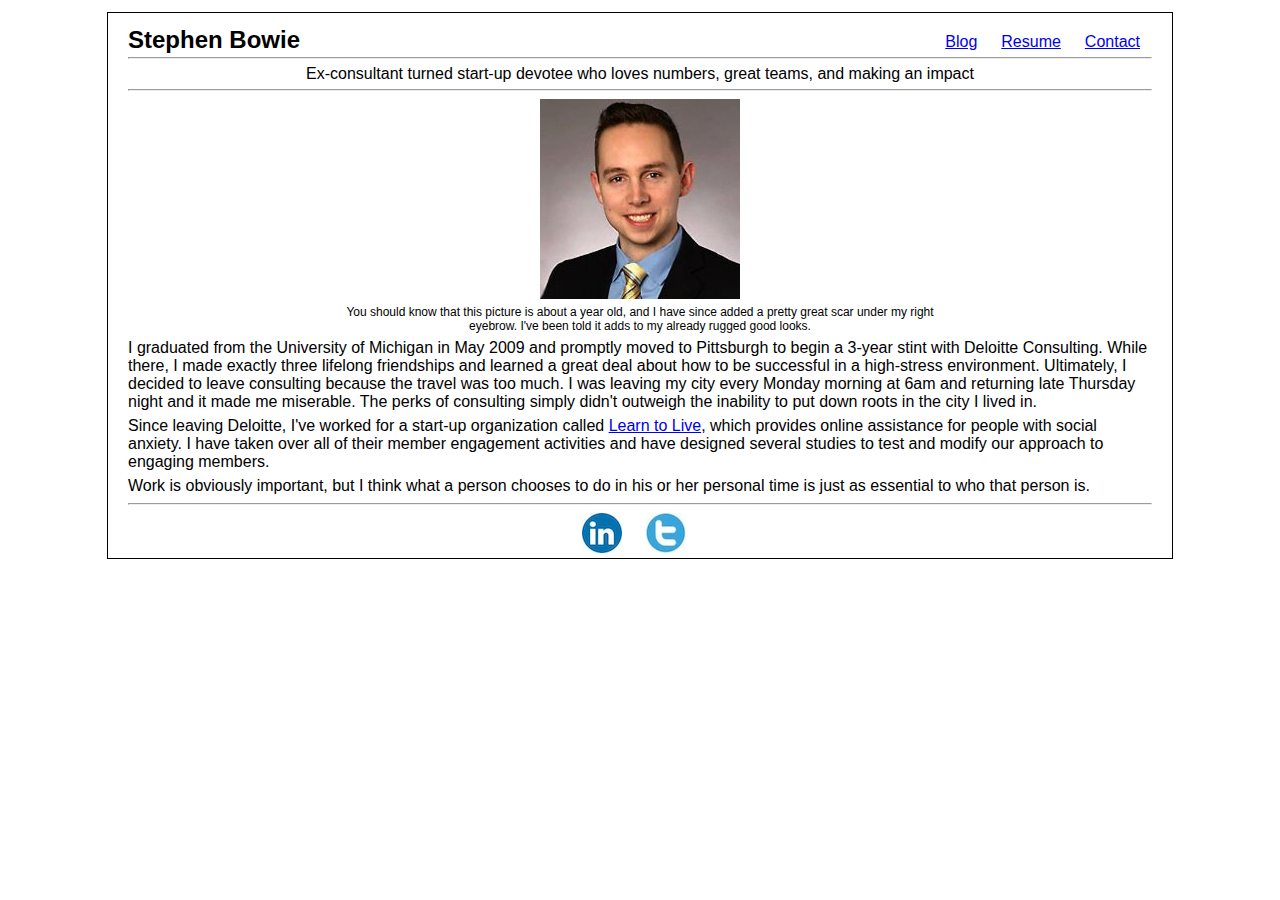
==== index.html @ 64c804e0 "d" ====
<!DOCtype html>
<html>
<head>
<title>
	Introducing: Stephen Bowie
</title>
<link href="style.css" rel="stylesheet" type="text/css" />
</head>
<body style="font-family:Arial">
	<header><h1>Stephen Bowie</h1>
	
	<ul>
		<li><a href="mailto:stbowie@gmail.com" title="Email me!">Contact</a></li>
		<li><a href="assets/resume/resume.pdf">Resume</a></li>
		<li><a href="blog.html">Blog</a></li>
	</ul>
</header>
<div class="clear"></div>
<hr>
	<h2 align="center">Ex-consultant turned start-up devotee who loves numbers, great teams, and making an impact
	</h2>
	<hr>
<img class="centered" alt="This is a picture of Stephen's face. Many describe him as the very image of manliness." src="assets/images/headshot.jpg"></p>
<h6>You should know that this picture is about a year old, and I have since added a pretty great scar under my right eyebrow. I've been told it adds to my already rugged good looks.</h6>
<contentMain><p>I graduated from the University of Michigan in May 2009 and promptly moved to Pittsburgh to begin a 3-year stint with Deloitte Consulting. While there, I made exactly three lifelong friendships and learned a great deal about how to be successful in a high-stress environment. Ultimately, I decided to leave consulting because the travel was too much. I was leaving my city every Monday morning at 6am and returning late Thursday night and it made me miserable. The perks of consulting simply didn't outweigh the inability to put down roots in the city I lived in.
	</p>
	<p>Since leaving Deloitte, I've worked for a start-up organization called <a href="http://learntolive.com" target="_blank">Learn to Live</a>, which provides online assistance for people with social anxiety. I have taken over all of their member engagement activities and have designed several studies to test and modify our approach to engaging members.
	</p>
	<p>Work is obviously important, but I think what a person chooses to do in his or her personal time is just as essential to who that person is. </p>
</contentMain>

<hr>
<footer>
<ul>
	<li><a alt="LinkedIn" href="http://www.linkedin.com/in/stephenbowie"><img src="assets/images/linkedin.jpeg"></a></li>
	<li><a alt="Twitter" href="https://twitter.com/StBowie"><img src="assets/images/twitter.jpeg"></a></li>
</ul>
</footer>

</body>
</html>
---- style.css ----
/* http://meyerweb.com/eric/tools/css/reset/ 
   v2.0 | 20110126
   License: none (public domain)
*/

html, body, div, span, applet, object, iframe,
h1, h2, h3, h4, h5, h6, p, blockquote, pre,
a, abbr, acronym, address, big, cite, code,
del, dfn, em, img, ins, kbd, q, s, samp,
small, strike, strong, sub, sup, tt, var,
b, u, i, center,
dl, dt, dd, ol, ul, li,
fieldset, form, label, legend,
table, caption, tbody, tfoot, thead, tr, th, td,
article, aside, canvas, details, embed, 
figure, figcaption, footer, header, hgroup, 
menu, nav, output, ruby, section, summary,
time, mark, audio, video {
  margin: 0;
        padding: 0;
        border: 0;
        font-size: 100%;
        font: inherit;
        vertical-align: baseline;
}
/* HTML5 display-role reset for older browsers */
article, aside, details, figcaption, figure, 
footer, header, hgroup, menu, nav, section {
        display: block;
}
body {
        line-height: 1;
}
ol, ul {
        list-style: none;
}
blockquote, q {
        quotes: none;
}
blockquote:before, blockquote:after,
q:before, q:after {
        content: '';
        content: none;
}
table {
        border-collapse: collapse;
        border-spacing: 0;
}

/* END OF RESET - Start of Your CSS*/


body {
	width:1024px;
	margin:12px auto;
	padding:20px 20px 45px 20px;
	font-family: Arial, sans serif;
	text-decoration: none;
	line-height: 14px;
	border: 1px solid black;
}
h1 {
	font-size: 24px;
	font-weight: bold;
}
h2 {
	text-align: center
}
header {
	height: 16px;
}
header ul {
	margin-top:-12px;
}
header ul li {
	float: right;
	margin: 0 12px;
}
footer ul {
	margin:0 auto;
	width: 140px;
}
footer ul li {
	float: left;
	margin: 0 12px;
}
.clear{
	clear: both;
}
h2 {
	font-size: 16px;
	font-weight: none;
}
contentMain {
	line-height: 18px;
}
p {
	margin-top: 6px
}
h6 {
	text-align: center;
	font-size: 12px;
	width: 600px;
    margin-left: auto;
    margin-right: auto;
}
img.centered {
	display: block;
    margin-left: auto;
    margin-right: auto;
}
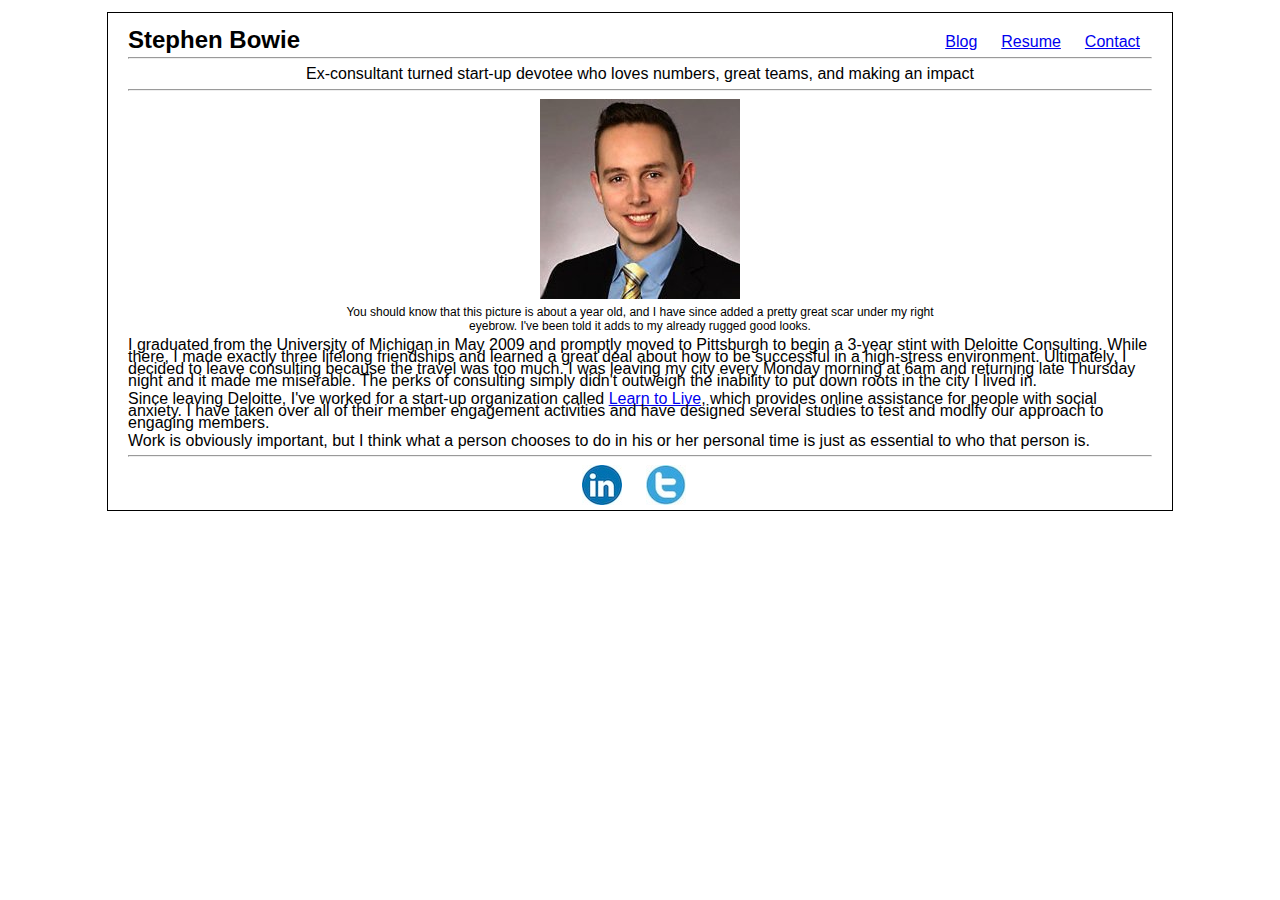
==== commit 1a4a8a59: "d" ====
--- a/index.html
+++ b/index.html
@@ -22,12 +22,12 @@
 	<hr>
 <img class="centered" alt="This is a picture of Stephen's face. Many describe him as the very image of manliness." src="assets/images/headshot.jpg"></p>
 <h6>You should know that this picture is about a year old, and I have since added a pretty great scar under my right eyebrow. I've been told it adds to my already rugged good looks.</h6>
-<contentMain><p>I graduated from the University of Michigan in May 2009 and promptly moved to Pittsburgh to begin a 3-year stint with Deloitte Consulting. While there, I made exactly three lifelong friendships and learned a great deal about how to be successful in a high-stress environment. Ultimately, I decided to leave consulting because the travel was too much. I was leaving my city every Monday morning at 6am and returning late Thursday night and it made me miserable. The perks of consulting simply didn't outweigh the inability to put down roots in the city I lived in.
+<div class="main"><p>I graduated from the University of Michigan in May 2009 and promptly moved to Pittsburgh to begin a 3-year stint with Deloitte Consulting. While there, I made exactly three lifelong friendships and learned a great deal about how to be successful in a high-stress environment. Ultimately, I decided to leave consulting because the travel was too much. I was leaving my city every Monday morning at 6am and returning late Thursday night and it made me miserable. The perks of consulting simply didn't outweigh the inability to put down roots in the city I lived in.
 	</p>
 	<p>Since leaving Deloitte, I've worked for a start-up organization called <a href="http://learntolive.com" target="_blank">Learn to Live</a>, which provides online assistance for people with social anxiety. I have taken over all of their member engagement activities and have designed several studies to test and modify our approach to engaging members.
 	</p>
 	<p>Work is obviously important, but I think what a person chooses to do in his or her personal time is just as essential to who that person is. </p>
-</contentMain>
+</div>
 
 <hr>
 <footer>
--- a/style.css
+++ b/style.css
@@ -54,7 +54,7 @@
 	width:1024px;
 	margin:12px auto;
 	padding:20px 20px 45px 20px;
-	font-family: Arial, sans serif;
+	font-family: Arial, sans-serif;
 	text-decoration: none;
 	line-height: 14px;
 	border: 1px solid black;
@@ -91,8 +91,8 @@
 	font-size: 16px;
 	font-weight: none;
 }
-contentMain {
-	line-height: 18px;
+.main {
+	line-height: 12px;
 }
 p {
 	margin-top: 6px
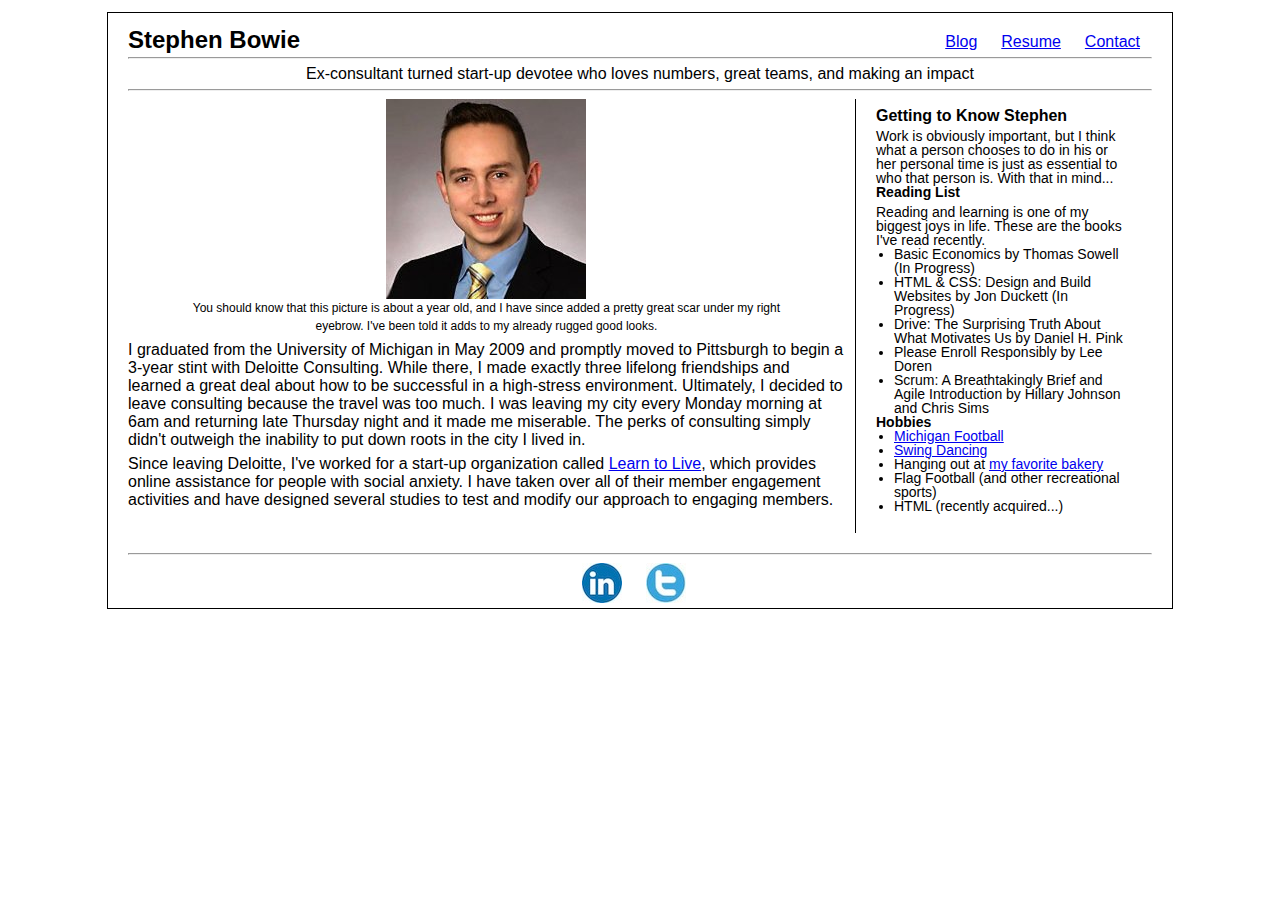
==== commit dc54785d: "d" ====
--- a/index.html
+++ b/index.html
@@ -1,41 +1,77 @@
 <!DOCtype html>
 <html>
-<head>
-<title>
-	Introducing: Stephen Bowie
-</title>
-<link href="style.css" rel="stylesheet" type="text/css" />
-</head>
+	<head>
+		<title>
+			Introducing: Stephen Bowie
+		</title>
+		<link href="style.css" rel="stylesheet" type="text/css" />
+	</head>
 <body style="font-family:Arial">
-	<header><h1>Stephen Bowie</h1>
+	<header>
+		<h1>Stephen Bowie</h1>
 	
-	<ul>
-		<li><a href="mailto:stbowie@gmail.com" title="Email me!">Contact</a></li>
-		<li><a href="assets/resume/resume.pdf">Resume</a></li>
-		<li><a href="blog.html">Blog</a></li>
-	</ul>
-</header>
-<div class="clear"></div>
-<hr>
-	<h2 align="center">Ex-consultant turned start-up devotee who loves numbers, great teams, and making an impact
-	</h2>
+		<ul>
+			<li><a href="mailto:stbowie@gmail.com" title="Email me!">Contact</a></li>
+			<li><a href="assets/resume/resume.pdf">Resume</a></li>
+			<li><a href="blog.html">Blog</a></li>
+		</ul>
+	</header>
+
+	<div class="clear"></div>
 	<hr>
-<img class="centered" alt="This is a picture of Stephen's face. Many describe him as the very image of manliness." src="assets/images/headshot.jpg"></p>
-<h6>You should know that this picture is about a year old, and I have since added a pretty great scar under my right eyebrow. I've been told it adds to my already rugged good looks.</h6>
-<div class="main"><p>I graduated from the University of Michigan in May 2009 and promptly moved to Pittsburgh to begin a 3-year stint with Deloitte Consulting. While there, I made exactly three lifelong friendships and learned a great deal about how to be successful in a high-stress environment. Ultimately, I decided to leave consulting because the travel was too much. I was leaving my city every Monday morning at 6am and returning late Thursday night and it made me miserable. The perks of consulting simply didn't outweigh the inability to put down roots in the city I lived in.
-	</p>
-	<p>Since leaving Deloitte, I've worked for a start-up organization called <a href="http://learntolive.com" target="_blank">Learn to Live</a>, which provides online assistance for people with social anxiety. I have taken over all of their member engagement activities and have designed several studies to test and modify our approach to engaging members.
-	</p>
-	<p>Work is obviously important, but I think what a person chooses to do in his or her personal time is just as essential to who that person is. </p>
-</div>
+	<h2>Ex-consultant turned start-up devotee who loves numbers, great teams, and making an impact</h2>
+	<hr>
 
-<hr>
-<footer>
-<ul>
-	<li><a alt="LinkedIn" href="http://www.linkedin.com/in/stephenbowie"><img src="assets/images/linkedin.jpeg"></a></li>
-	<li><a alt="Twitter" href="https://twitter.com/StBowie"><img src="assets/images/twitter.jpeg"></a></li>
-</ul>
-</footer>
+	<div class="content">
+		<div class="main">
+			<img class="centered" alt="This is a picture of Stephen's face. Many describe him as the very image of manliness." src="assets/images/headshot.jpg">
+			<h6>You should know that this picture is about a year old, and I have since added a pretty great scar under my right eyebrow. I've been told it adds to my already rugged good looks.</h6>
+
+			<p>I graduated from the University of Michigan in May 2009 and promptly moved to Pittsburgh to begin a 3-year stint with Deloitte Consulting. While there, I made exactly three lifelong friendships and learned a great deal about how to be successful in a high-stress environment. Ultimately, I decided to leave consulting because the travel was too much. I was leaving my city every Monday morning at 6am and returning late Thursday night and it made me miserable. The perks of consulting simply didn't outweigh the inability to put down roots in the city I lived in.
+			</p>
+
+			<p>Since leaving Deloitte, I've worked for a start-up organization called <a href="http://learntolive.com" target="_blank">Learn to Live</a>, which provides online assistance for people with social anxiety. I have taken over all of their member engagement activities and have designed several studies to test and modify our approach to engaging members.
+			</p>
+
+		</div>
+
+		<aside class="sidebar">
+			<h4>Getting to Know Stephen</h4>
+			<p>Work is obviously important, but I think what a person chooses to do in his or her personal time is just as essential to who that person is. With that in mind...
+			</p>
+
+			<h5>Reading List</h5>
+			<p>Reading and learning is one of my biggest joys in life. These are the books I've read recently.</P>
+			<ul>
+				<li><cite>Basic Economics</cite> by Thomas Sowell (In Progress)</li>
+				<li><cite>HTML & CSS: Design and Build Websites</cite> by Jon Duckett (In Progress)</li>
+				<li><cite>Drive: The Surprising Truth About What Motivates Us</cite> by Daniel H. Pink</li>
+				<li><cite>Please Enroll Responsibly</cite> by Lee Doren</li>
+				<li><cite>Scrum: A Breathtakingly Brief and Agile Introduction</cite> by Hillary Johnson and Chris Sims</li>
+			</ul>
+			<h5>Hobbies</h5>
+			<ul>
+				<li><a href="http://www.youtube.com/watch?v=aIkECwfXBv8" target="_blank">Michigan Football</a></li>
+				<li><a href="http://www.youtube.com/watch?v=BU9zFURlWWM" target="_blank"> Swing Dancing </a></li>
+				<li>Hanging out at <a href="http://scafuribakery.com/" target="_blank">my favorite bakery</a>
+				<li>Flag Football (and other recreational sports)</li>
+				<li>HTML (recently acquired...)</li>
+			</ul>
+		</aside>
+	</div>
+
+	<hr>
+	<footer>
+		<ul>
+			<li>
+				<a href="http://www.linkedin.com/in/stephenbowie"><img alt="LinkedIn" src="assets/images/linkedin.jpeg"></a>
+			</li>
+
+			<li>
+				<a href="https://twitter.com/StBowie"><img alt="Twitter" src="assets/images/twitter.jpeg"></a>
+			</li>
+		</ul>
+	</footer>
 
 </body>
 </html>--- a/style.css
+++ b/style.css
@@ -58,6 +58,8 @@
 	text-decoration: none;
 	line-height: 14px;
 	border: 1px solid black;
+	background-image: url('http://upload.wikimedia.org/wikipedia/commons/thumb/3/36/Michigan_Wolverines_Block_M.png/200px-Michigan_Wolverines_Block_M.png');
+	background-position: center center;
 }
 h1 {
 	font-size: 24px;
@@ -92,10 +94,37 @@
 	font-weight: none;
 }
 .main {
-	line-height: 12px;
+	line-height: 18px;
+	float: left;
+	width: 70%;
+}
+aside {
+	float: right;
+	width: 25%;
+	border-left: 1px solid black;
+	padding: 10px 20px 20px 20px;
+	line-height: 14px;
+	font-size: 14px;
+}
+h4 {
+	font-size: 16px;
+	font-weight: bold;
+}
+.content{
+	margin-bottom: 20px;
+	overflow: hidden;
+	clear: both;
+}
+.content ul {
+	list-style: disc;
+	list-style-position: outside;
+	padding-left: 18px;
 }
 p {
 	margin-top: 6px
+}
+h5 {
+	font-weight: bold;
 }
 h6 {
 	text-align: center;
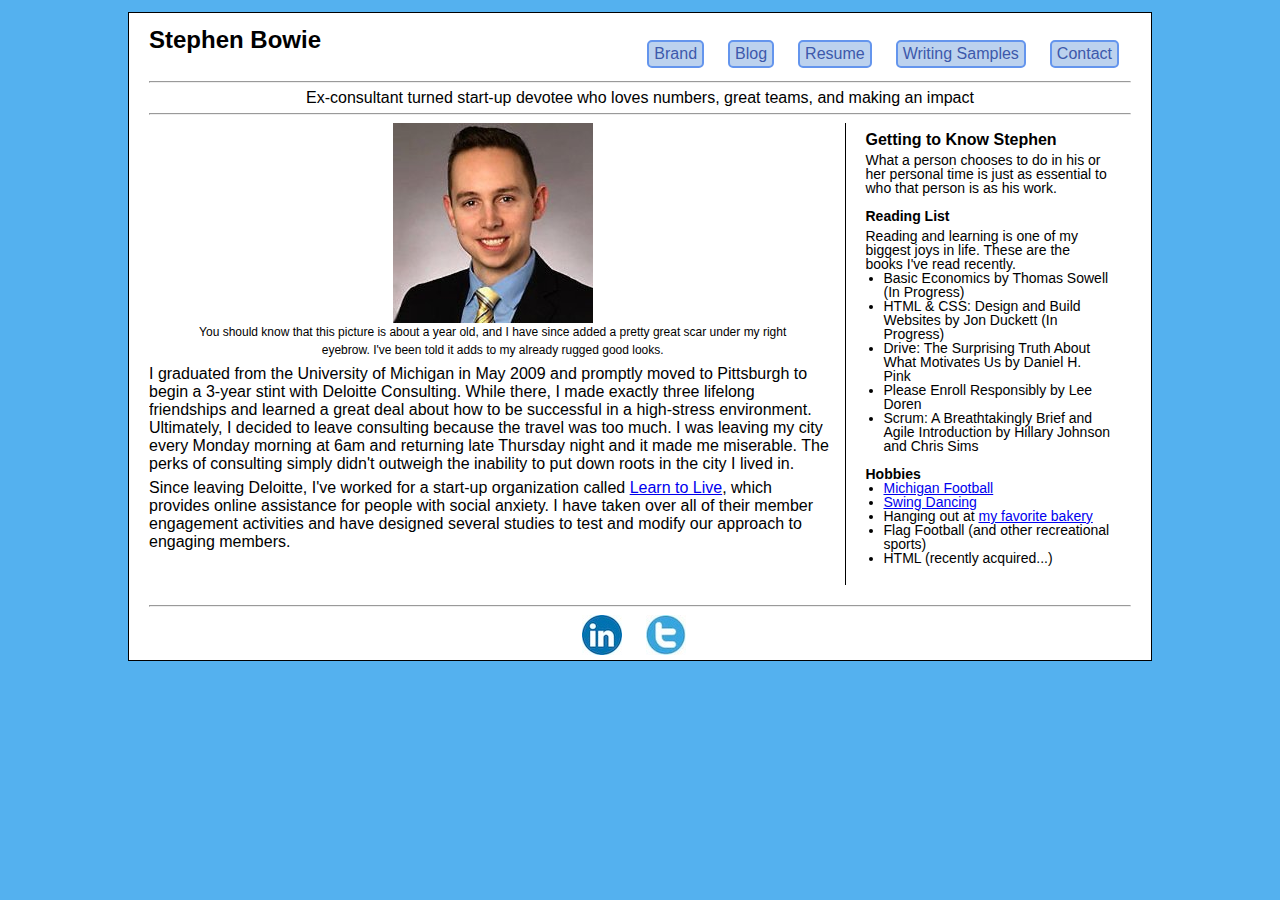
==== commit 253605a7: "d" ====
--- a/index.html
+++ b/index.html
@@ -7,71 +7,75 @@
 		<link href="style.css" rel="stylesheet" type="text/css" />
 	</head>
 <body style="font-family:Arial">
-	<header>
-		<h1>Stephen Bowie</h1>
-	
-		<ul>
-			<li><a href="mailto:stbowie@gmail.com" title="Email me!">Contact</a></li>
-			<li><a href="assets/resume/resume.pdf">Resume</a></li>
-			<li><a href="blog.html">Blog</a></li>
-		</ul>
-	</header>
+	<div class="innercolor">
+		<header>
+			<h1>Stephen Bowie</h1>
+		
+			<ul>
+				<li><a href="mailto:stbowie@gmail.com" title="Email me!">Contact</a></li>
+				<li><a href="Writing_Samples.html">Writing Samples</a></li>
+				<li><a href="assets/resume/resume.pdf">Resume</a></li>
+				<li><a href="blog.html">Blog</a></li>
+				<li><a href="brand.html">Brand</a></li>
+			</ul>
+		</header>
 
-	<div class="clear"></div>
-	<hr>
-	<h2>Ex-consultant turned start-up devotee who loves numbers, great teams, and making an impact</h2>
-	<hr>
+		<div class="clear"></div>
+		<hr>
+		<h2>Ex-consultant turned start-up devotee who loves numbers, great teams, and making an impact</h2>
+		<hr>
 
-	<div class="content">
-		<div class="main">
-			<img class="centered" alt="This is a picture of Stephen's face. Many describe him as the very image of manliness." src="assets/images/headshot.jpg">
-			<h6>You should know that this picture is about a year old, and I have since added a pretty great scar under my right eyebrow. I've been told it adds to my already rugged good looks.</h6>
+		<div class="content">
+			<div class="main">
+				<img class="centered" alt="This is a picture of Stephen's face. Many describe him as the very image of manliness." src="assets/images/headshot.jpg">
+				<h6>You should know that this picture is about a year old, and I have since added a pretty great scar under my right eyebrow. I've been told it adds to my already rugged good looks.</h6>
 
-			<p>I graduated from the University of Michigan in May 2009 and promptly moved to Pittsburgh to begin a 3-year stint with Deloitte Consulting. While there, I made exactly three lifelong friendships and learned a great deal about how to be successful in a high-stress environment. Ultimately, I decided to leave consulting because the travel was too much. I was leaving my city every Monday morning at 6am and returning late Thursday night and it made me miserable. The perks of consulting simply didn't outweigh the inability to put down roots in the city I lived in.
-			</p>
+				<p>I graduated from the University of Michigan in May 2009 and promptly moved to Pittsburgh to begin a 3-year stint with Deloitte Consulting. While there, I made exactly three lifelong friendships and learned a great deal about how to be successful in a high-stress environment. Ultimately, I decided to leave consulting because the travel was too much. I was leaving my city every Monday morning at 6am and returning late Thursday night and it made me miserable. The perks of consulting simply didn't outweigh the inability to put down roots in the city I lived in.
+				</p>
 
-			<p>Since leaving Deloitte, I've worked for a start-up organization called <a href="http://learntolive.com" target="_blank">Learn to Live</a>, which provides online assistance for people with social anxiety. I have taken over all of their member engagement activities and have designed several studies to test and modify our approach to engaging members.
-			</p>
+				<p>Since leaving Deloitte, I've worked for a start-up organization called <a href="http://learntolive.com" target="_blank">Learn to Live</a>, which provides online assistance for people with social anxiety. I have taken over all of their member engagement activities and have designed several studies to test and modify our approach to engaging members.
+				</p>
 
+			</div>
+
+			<aside class="sidebar">
+				<h4>Getting to Know Stephen</h4>
+				<p>What a person chooses to do in his or her personal time is just as essential to who that person is as his work.
+				</p>
+				<br>
+				<h5>Reading List</h5>
+				<p>Reading and learning is one of my biggest joys in life. These are the books I've read recently.</P>
+				<ul>
+					<li><cite>Basic Economics</cite> by Thomas Sowell (In Progress)</li>
+					<li><cite>HTML & CSS: Design and Build Websites</cite> by Jon Duckett (In Progress)</li>
+					<li><cite>Drive: The Surprising Truth About What Motivates Us</cite> by Daniel H. Pink</li>
+					<li><cite>Please Enroll Responsibly</cite> by Lee Doren</li>
+					<li><cite>Scrum: A Breathtakingly Brief and Agile Introduction</cite> by Hillary Johnson and Chris Sims</li>
+				</ul>
+				<br>
+				<h5>Hobbies</h5>
+				<ul>
+					<li><a href="http://www.youtube.com/watch?v=aIkECwfXBv8" target="_blank">Michigan Football</a></li>
+					<li><a href="http://www.youtube.com/watch?v=BU9zFURlWWM" target="_blank"> Swing Dancing </a></li>
+					<li>Hanging out at <a href="http://scafuribakery.com/" target="_blank">my favorite bakery</a>
+					<li>Flag Football (and other recreational sports)</li>
+					<li>HTML (recently acquired...)</li>
+				</ul>
+			</aside>
 		</div>
 
-		<aside class="sidebar">
-			<h4>Getting to Know Stephen</h4>
-			<p>Work is obviously important, but I think what a person chooses to do in his or her personal time is just as essential to who that person is. With that in mind...
-			</p>
+		<hr>
+		<footer>
+			<ul>
+				<li>
+					<a href="http://www.linkedin.com/in/stephenbowie"><img alt="LinkedIn" src="assets/images/linkedin.jpeg"></a>
+				</li>
 
-			<h5>Reading List</h5>
-			<p>Reading and learning is one of my biggest joys in life. These are the books I've read recently.</P>
-			<ul>
-				<li><cite>Basic Economics</cite> by Thomas Sowell (In Progress)</li>
-				<li><cite>HTML & CSS: Design and Build Websites</cite> by Jon Duckett (In Progress)</li>
-				<li><cite>Drive: The Surprising Truth About What Motivates Us</cite> by Daniel H. Pink</li>
-				<li><cite>Please Enroll Responsibly</cite> by Lee Doren</li>
-				<li><cite>Scrum: A Breathtakingly Brief and Agile Introduction</cite> by Hillary Johnson and Chris Sims</li>
+				<li>
+					<a href="https://twitter.com/StBowie"><img alt="Twitter" src="assets/images/twitter.jpeg"></a>
+				</li>
 			</ul>
-			<h5>Hobbies</h5>
-			<ul>
-				<li><a href="http://www.youtube.com/watch?v=aIkECwfXBv8" target="_blank">Michigan Football</a></li>
-				<li><a href="http://www.youtube.com/watch?v=BU9zFURlWWM" target="_blank"> Swing Dancing </a></li>
-				<li>Hanging out at <a href="http://scafuribakery.com/" target="_blank">my favorite bakery</a>
-				<li>Flag Football (and other recreational sports)</li>
-				<li>HTML (recently acquired...)</li>
-			</ul>
-		</aside>
+		</footer>
 	</div>
-
-	<hr>
-	<footer>
-		<ul>
-			<li>
-				<a href="http://www.linkedin.com/in/stephenbowie"><img alt="LinkedIn" src="assets/images/linkedin.jpeg"></a>
-			</li>
-
-			<li>
-				<a href="https://twitter.com/StBowie"><img alt="Twitter" src="assets/images/twitter.jpeg"></a>
-			</li>
-		</ul>
-	</footer>
-
 </body>
 </html>--- a/style.css
+++ b/style.css
@@ -53,13 +53,10 @@
 body {
 	width:1024px;
 	margin:12px auto;
-	padding:20px 20px 45px 20px;
 	font-family: Arial, sans-serif;
 	text-decoration: none;
 	line-height: 14px;
-	border: 1px solid black;
-	background-image: url('http://upload.wikimedia.org/wikipedia/commons/thumb/3/36/Michigan_Wolverines_Block_M.png/200px-Michigan_Wolverines_Block_M.png');
-	background-position: center center;
+	background-color: #54b1ef;
 }
 h1 {
 	font-size: 24px;
@@ -76,7 +73,12 @@
 }
 header ul li {
 	float: right;
-	margin: 0 12px;
+	border-radius: 5px;
+	border: 2px solid #6495ED;
+	background-color: #BCD2EE;
+	margin: 5px 12px;
+	text-align: center;
+	padding: 5px;
 }
 footer ul {
 	margin:0 auto;
@@ -124,6 +126,7 @@
 	margin-top: 6px
 }
 h5 {
+	
 	font-weight: bold;
 }
 h6 {
@@ -138,3 +141,19 @@
     margin-left: auto;
     margin-right: auto;
 }
+header li a {
+	text-decoration: none;
+	color: #3D59AB;
+}
+table.myTable {
+	border-collapse:collapse;
+}
+table.myTable td, table.myTable th {
+	border:1px solid black;padding:5px;
+}
+.innercolor {
+	background-color: white;
+	padding:20px 20px 45px 20px;
+	border: 1px solid black;
+}
+
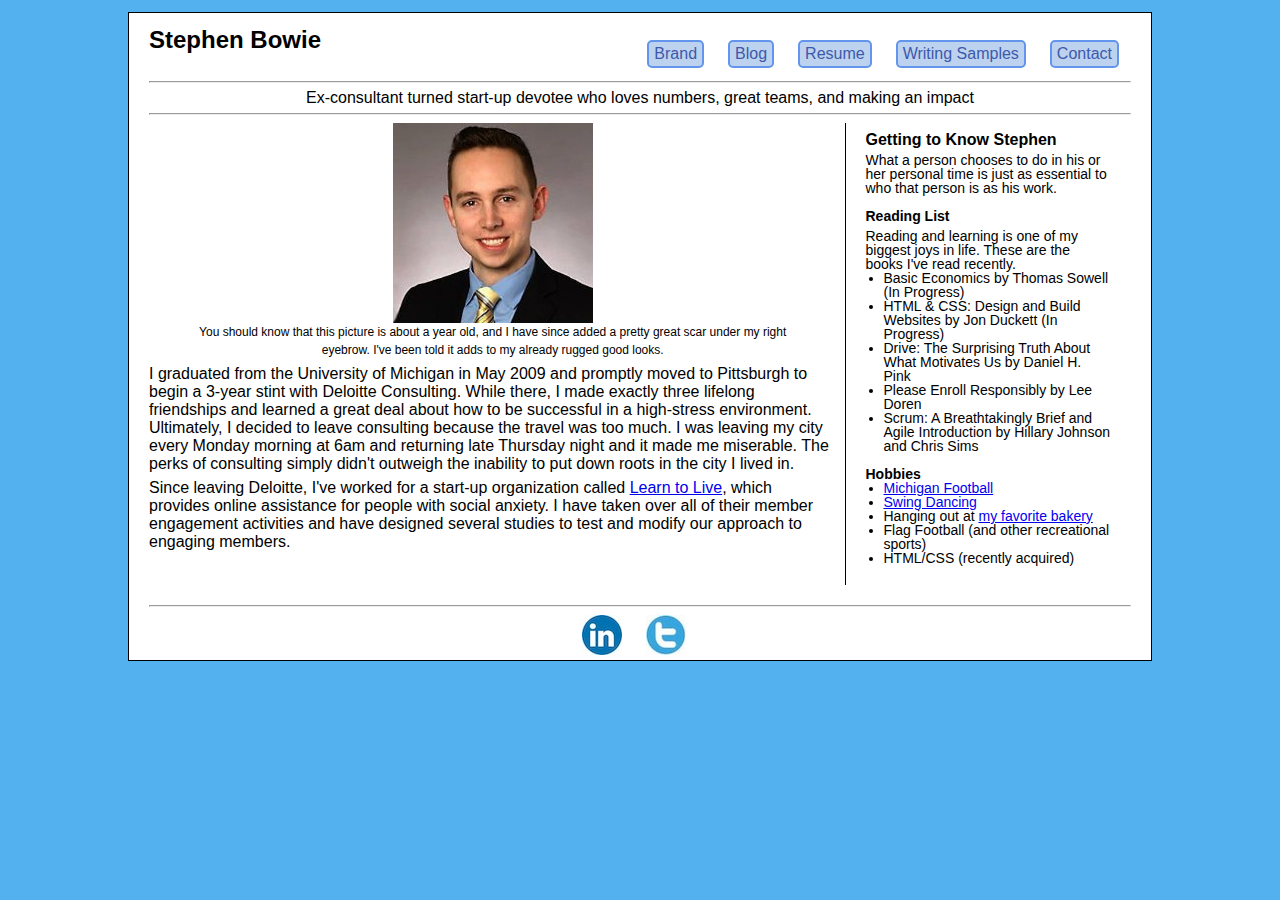
==== commit 901bb7c6: "d" ====
--- a/index.html
+++ b/index.html
@@ -2,9 +2,20 @@
 <html>
 	<head>
 		<title>
-			Introducing: Stephen Bowie
+			Stephen Bowie: Technical Marketer
 		</title>
 		<link href="style.css" rel="stylesheet" type="text/css" />
+		<meta content="Stephen is a student at Startup Institute, and is learning the Technical Marketing skills necessary to help early-stage startups succeed. Those skills include HTML/CSS, SEO, Google Analytics, and community management.">
+		<script>
+		  (function(i,s,o,g,r,a,m){i['GoogleAnalyticsObject']=r;i[r]=i[r]||function(){
+		  (i[r].q=i[r].q||[]).push(arguments)},i[r].l=1*new Date();a=s.createElement(o),
+		  m=s.getElementsByTagName(o)[0];a.async=1;a.src=g;m.parentNode.insertBefore(a,m)
+		  })(window,document,'script','//www.google-analytics.com/analytics.js','ga');
+
+		  ga('create', 'UA-45354139-2', 'stephenbowie.com');
+		  ga('send', 'pageview');
+
+		</script>
 	</head>
 <body style="font-family:Arial">
 	<div class="innercolor">
@@ -59,7 +70,7 @@
 					<li><a href="http://www.youtube.com/watch?v=BU9zFURlWWM" target="_blank"> Swing Dancing </a></li>
 					<li>Hanging out at <a href="http://scafuribakery.com/" target="_blank">my favorite bakery</a>
 					<li>Flag Football (and other recreational sports)</li>
-					<li>HTML (recently acquired...)</li>
+					<li>HTML/CSS (recently acquired)</li>
 				</ul>
 			</aside>
 		</div>
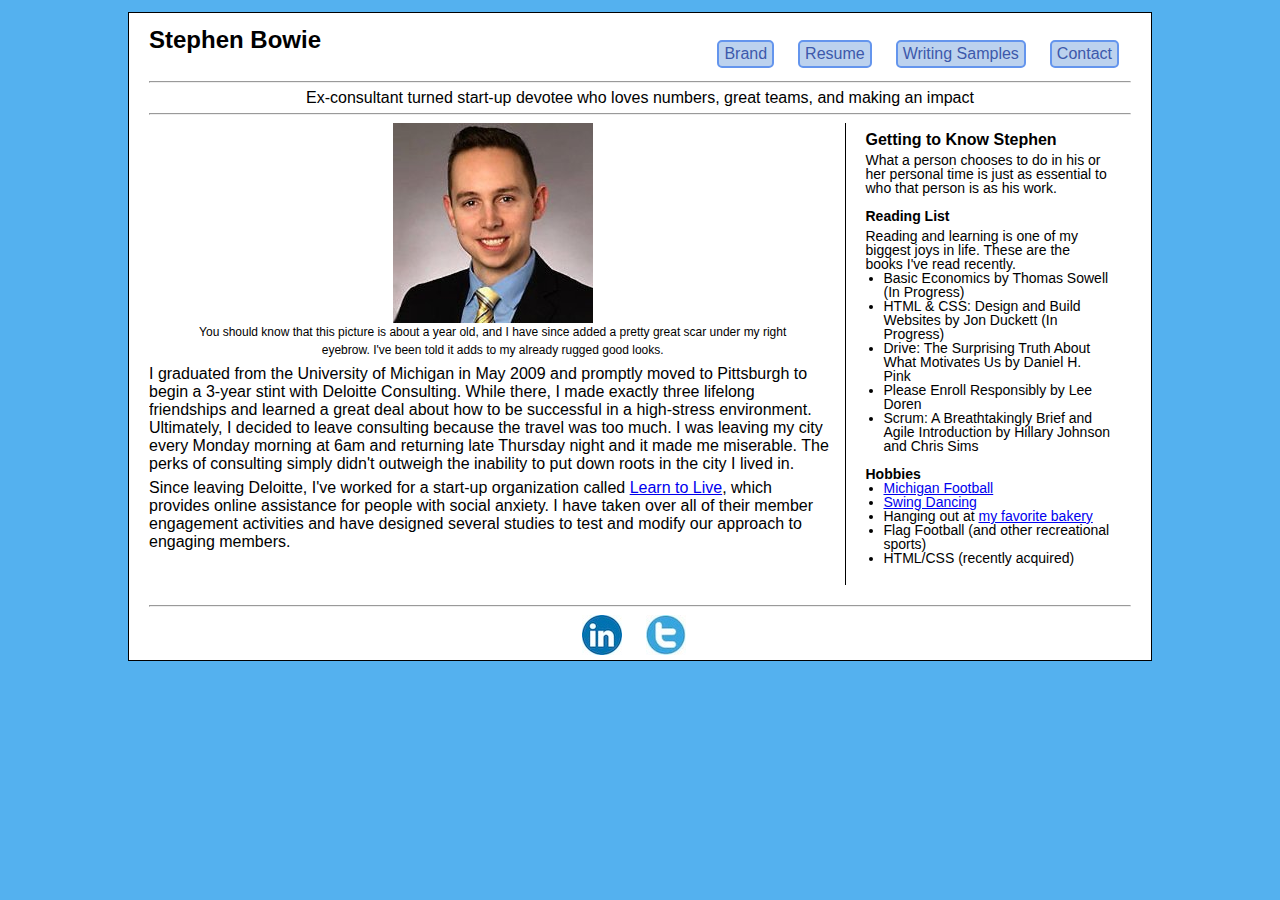
==== commit d1058336: "j" ====
--- a/index.html
+++ b/index.html
@@ -26,7 +26,6 @@
 				<li><a href="mailto:stbowie@gmail.com" title="Email me!">Contact</a></li>
 				<li><a href="Writing_Samples.html">Writing Samples</a></li>
 				<li><a href="assets/resume/resume.pdf">Resume</a></li>
-				<li><a href="blog.html">Blog</a></li>
 				<li><a href="brand.html">Brand</a></li>
 			</ul>
 		</header>
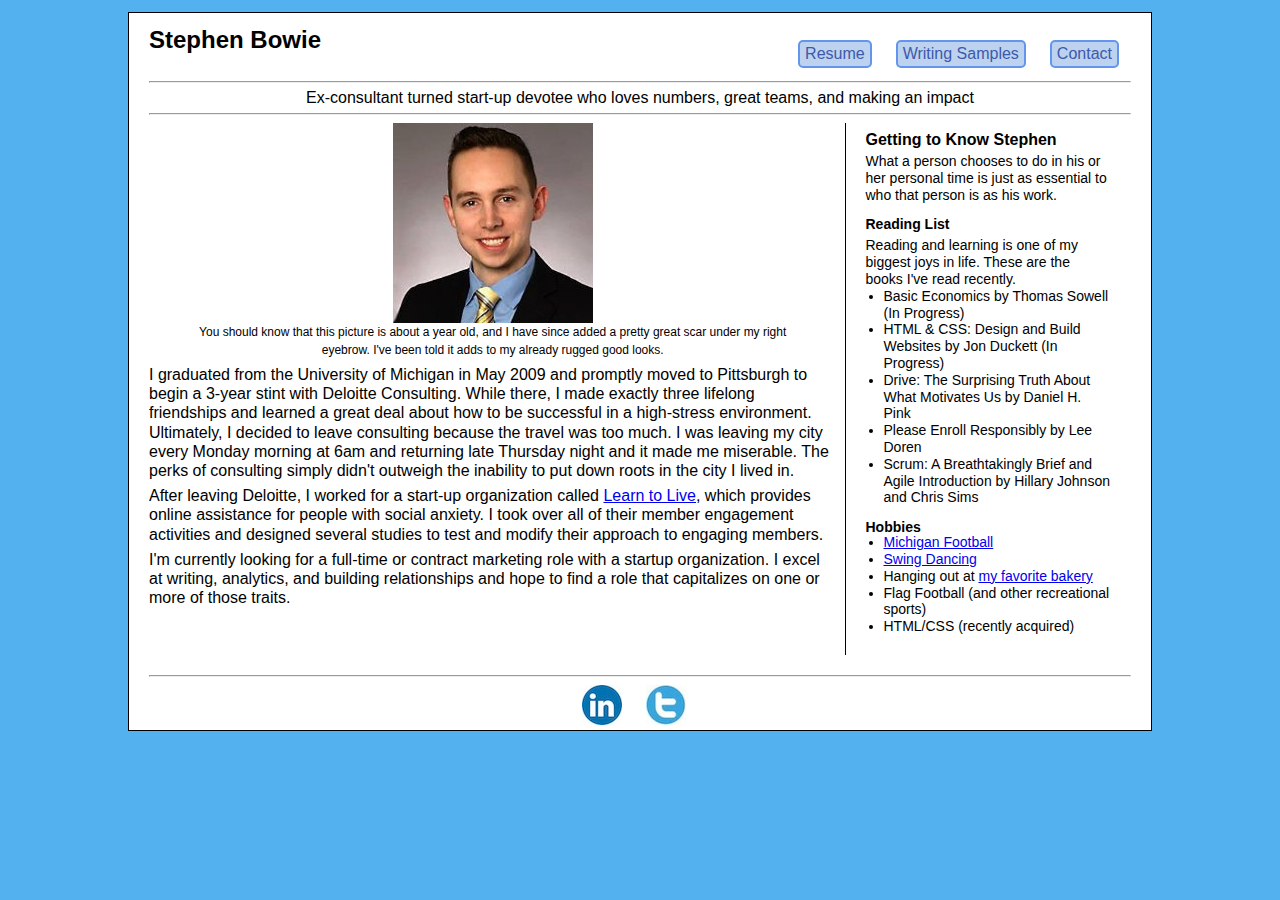
==== commit 3c9bf546: "ds" ====
--- a/index.html
+++ b/index.html
@@ -26,7 +26,6 @@
 				<li><a href="mailto:stbowie@gmail.com" title="Email me!">Contact</a></li>
 				<li><a href="Writing_Samples.html">Writing Samples</a></li>
 				<li><a href="assets/resume/resume.pdf">Resume</a></li>
-				<li><a href="brand.html">Brand</a></li>
 			</ul>
 		</header>
 
@@ -43,7 +42,10 @@
 				<p>I graduated from the University of Michigan in May 2009 and promptly moved to Pittsburgh to begin a 3-year stint with Deloitte Consulting. While there, I made exactly three lifelong friendships and learned a great deal about how to be successful in a high-stress environment. Ultimately, I decided to leave consulting because the travel was too much. I was leaving my city every Monday morning at 6am and returning late Thursday night and it made me miserable. The perks of consulting simply didn't outweigh the inability to put down roots in the city I lived in.
 				</p>
 
-				<p>Since leaving Deloitte, I've worked for a start-up organization called <a href="http://learntolive.com" target="_blank">Learn to Live</a>, which provides online assistance for people with social anxiety. I have taken over all of their member engagement activities and have designed several studies to test and modify our approach to engaging members.
+				<p>After leaving Deloitte, I worked for a start-up organization called <a href="http://learntolive.com" target="_blank">Learn to Live</a>, which provides online assistance for people with social anxiety. I took over all of their member engagement activities and designed several studies to test and modify their approach to engaging members.
+				</p>
+
+				<p>I'm currently looking for a full-time or contract marketing role with a startup organization. I excel at writing, analytics, and building relationships and hope to find a role that capitalizes on one or more of those traits.
 				</p>
 
 			</div>
--- a/style.css
+++ b/style.css
@@ -121,9 +121,11 @@
 	list-style: disc;
 	list-style-position: outside;
 	padding-left: 18px;
+	line-height: 120%;
 }
 p {
-	margin-top: 6px
+	margin-top: 6px;
+	line-height: 120%;
 }
 h5 {
 	
@@ -156,4 +158,6 @@
 	padding:20px 20px 45px 20px;
 	border: 1px solid black;
 }
-
+strong {
+	font-weight:bold;
+}
